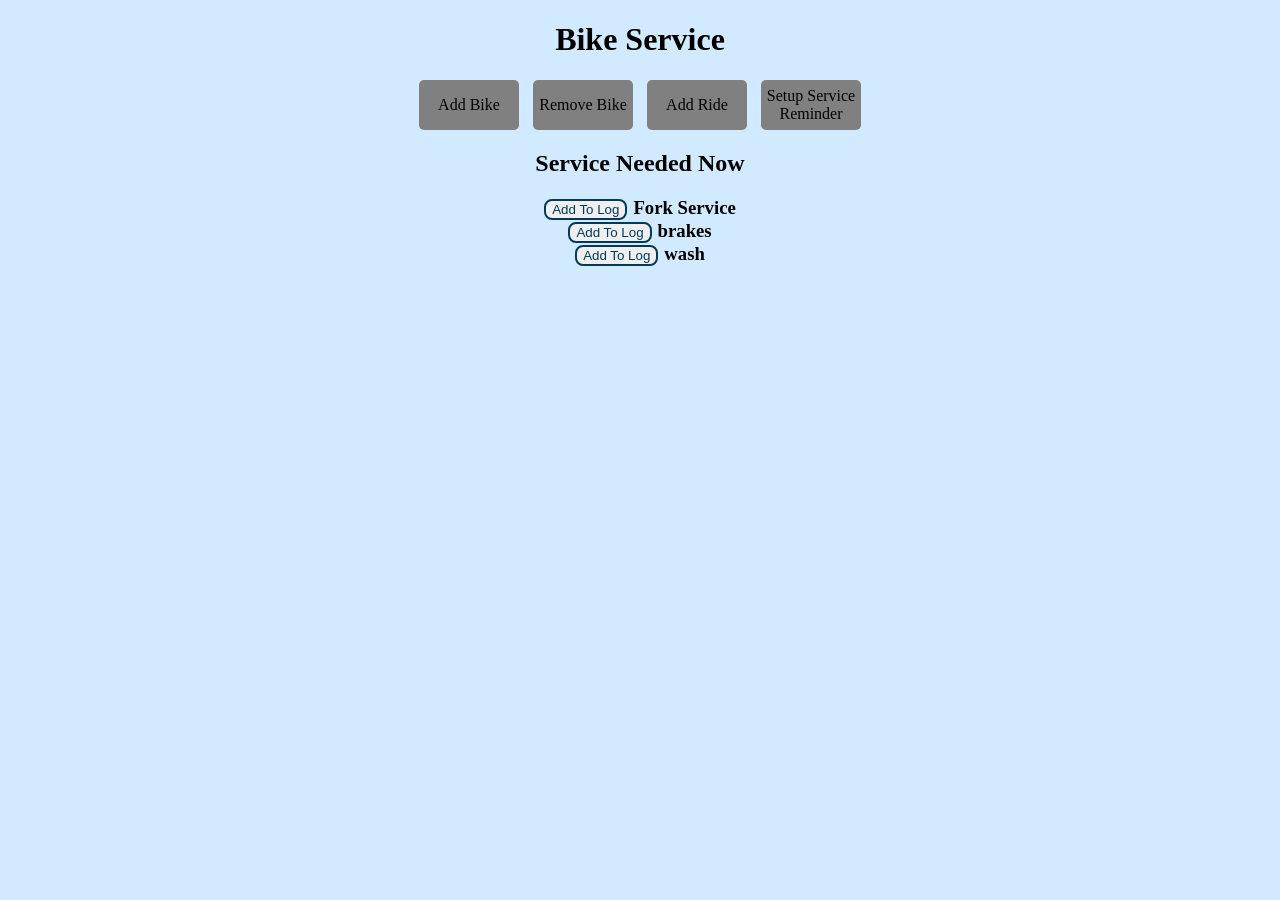
==== web/index.html @ c4d4d17c "added remove and add bike functionality" ====
<!DOCTYPE html>
<html>

<head>
  <script src="script.js" defer></script>
  <link rel="stylesheet" href="style.css">
  <title>Bike Service</title>
  <link rel="stylesheet" href="styles.css">
  <title>Eel Example</title>
  <script src="../eel.js"></script>
</head>

<body>
  <h1>Bike Service</h1>

  <a href="#" onclick="open_add_bike()" class="bottom_buttons">Add Bike</a>
  <a href="#" onclick="open_remove_bike()" class="bottom_buttons">Remove Bike</a>
  <a href="#" onclick="open_add_ride()" class="bottom_buttons">Add Ride</a>
  <a href="#" onclick="open_add_reminder()" class="bottom_buttons">Setup Service Reminder</a>

  <dialog id="add_bike_popup" class="popups">
    <h3>Add Bike</h3>
    <p>Bike Name</p>
    <input type="text" id="add_bike_name">
    <br><br>
    <input type="submit" onclick="submit_add_bike()">
    <button class="open_close_buttons" onclick=close_add_bike()>Close</button>
  </dialog>

  <dialog id="remove_bike_popup" class="popups">
    <h3>Remove Bike</h3>
    <select id="remove_bike_name"></select>
    <br><br>
    <input type="submit" onclick="submit_remove_bike()">
    <button class="open_close_buttons" onclick=close_remove_bike()>Close</button>
  </dialog>

  <dialog id="add_ride_popup" class="popups">
    <h3>Add Ride</h3>
    <p>How Far Did You Ride</p>
    <input type="text" id="ride_distance_input" class="number_inputs"> Miles
    <br><br>
    <input type="submit" id="ride_distance_submit">
    <button class="open_close_buttons" id="add_ride_close" onclick=close_add_ride()>Close</button>
  </dialog>

  <dialog id="add_reminder_popup" class="popups">
    <h3>Add Reminder</h3>
    <p>What bike is this reminder for</p>
    <select id="add_reminder_bike_name"></select>
    <p>What do you want to be reminded about</p>
    <input type="text" id="service_reminder_what" class="word_inputs">
    <p>How often do you want to be reminded</p>
    <input type="text" id="service_reminder_when" class="number_inputs"> Miles
    <br><br>
    <input type="submit" id="service_reminder_submit">
    <button class="open_close_buttons" id="add_ride_close" onclick=close_add_reminder()>Close</button>
  </dialog>

  <p>
  <h2>Service Needed Now</h2>
  </p>
  <h3>
    <ul>
      <li><button class="add_log">Add To Log</button>Fork Service</li>
      <li><button class="add_log">Add To Log</button>brakes</li>
      <li><button class="add_log">Add To Log</button>wash</li>
    </ul>
  </h3>
</body>

</html>
---- web/style.css ----
Body {
    text-align: center;    
    background-color: rgb(210, 234, 255);
}

ul {
    padding: 0;
    margin: 0;
    list-style-type: none;
}

.add_log {
    color: rgb(4, 58, 88);
    border-radius: 8px;
    cursor: pointer;
    border-style: solid;
    border-color: rgb(4, 58, 88);
    margin-right: 6px;
}

button {
    cursor: pointer;
    color: rgb(4, 58, 88);
}

.bottom_buttons {
    background-color: grey;
    text-decoration: none;
    color: black;
    margin-right: 5px;
    margin-left: 5px;
    width: 100px;
    height: 50px;
    border-radius: 5px;
    display: inline-flex;
    vertical-align: top;
    align-items: center;
    justify-content: center
}

.bottom_buttons:hover {
    color: white;
}

.popups {
    border-radius: 12px;
}

.number_inputs {
    width: 30px;
}
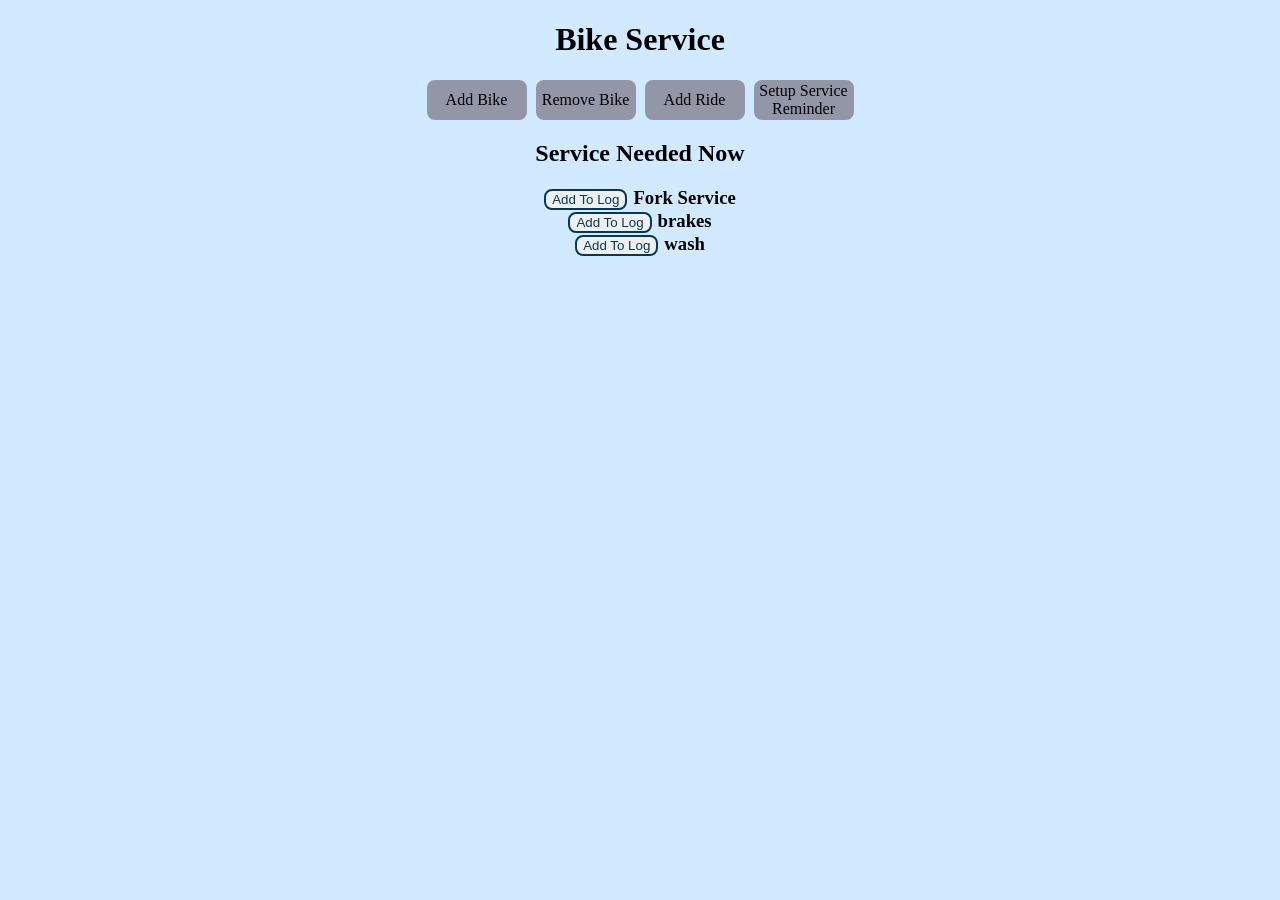
==== commit aaafe83a: "css top buttons" ====
--- a/web/index.html
+++ b/web/index.html
@@ -13,10 +13,10 @@
 <body>
   <h1>Bike Service</h1>
 
-  <a href="#" onclick="open_add_bike()" class="bottom_buttons">Add Bike</a>
-  <a href="#" onclick="open_remove_bike()" class="bottom_buttons">Remove Bike</a>
-  <a href="#" onclick="open_add_ride()" class="bottom_buttons">Add Ride</a>
-  <a href="#" onclick="open_add_reminder()" class="bottom_buttons">Setup Service Reminder</a>
+  <a href="#" onclick="open_add_bike()" class="top_buttons">Add Bike</a>
+  <a href="#" onclick="open_remove_bike()" class="top_buttons">Remove Bike</a>
+  <a href="#" onclick="open_add_ride()" class="top_buttons">Add Ride</a>
+  <a href="#" onclick="open_add_reminder()" class="top_buttons">Setup Service Reminder</a>
 
   <dialog id="add_bike_popup" class="popups">
     <h3>Add Bike</h3>
@@ -37,11 +37,13 @@
 
   <dialog id="add_ride_popup" class="popups">
     <h3>Add Ride</h3>
+    <p>What Bike Did You Ride</p>
+    <select id="add_ride_bike_name"></select>
     <p>How Far Did You Ride</p>
-    <input type="text" id="ride_distance_input" class="number_inputs"> Miles
+    <input type="number" id="ride_distance_input" class="number_inputs"> Miles
     <br><br>
-    <input type="submit" id="ride_distance_submit">
-    <button class="open_close_buttons" id="add_ride_close" onclick=close_add_ride()>Close</button>
+    <input type="submit" onclick="submit_add_ride()">
+    <button class="open_close_buttons" onclick=close_add_ride()>Close</button>
   </dialog>
 
   <dialog id="add_reminder_popup" class="popups">
@@ -53,8 +55,8 @@
     <p>How often do you want to be reminded</p>
     <input type="text" id="service_reminder_when" class="number_inputs"> Miles
     <br><br>
-    <input type="submit" id="service_reminder_submit">
-    <button class="open_close_buttons" id="add_ride_close" onclick=close_add_reminder()>Close</button>
+    <input type="submit" onclick="submit_add_reminder()">
+    <button class="open_close_buttons" onclick="close_add_reminder()">Close</button>
   </dialog>
 
   <p>
--- a/web/style.css
+++ b/web/style.css
@@ -23,24 +23,21 @@
     color: rgb(4, 58, 88);
 }
 
-.bottom_buttons {
-    background-color: grey;
+.top_buttons {
+    background-color: rgb(147, 150, 167);
     text-decoration: none;
     color: black;
-    margin-right: 5px;
-    margin-left: 5px;
+    margin-right: 2.5px;
+    margin-left: 2.5px;
     width: 100px;
-    height: 50px;
-    border-radius: 5px;
+    height: 40px;
+    border-radius: 8px;
     display: inline-flex;
     vertical-align: top;
     align-items: center;
-    justify-content: center
+    justify-content: center; 
 }
 
-.bottom_buttons:hover {
-    color: white;
-}
 
 .popups {
     border-radius: 12px;
@@ -48,4 +45,4 @@
 
 .number_inputs {
     width: 30px;
-}+}
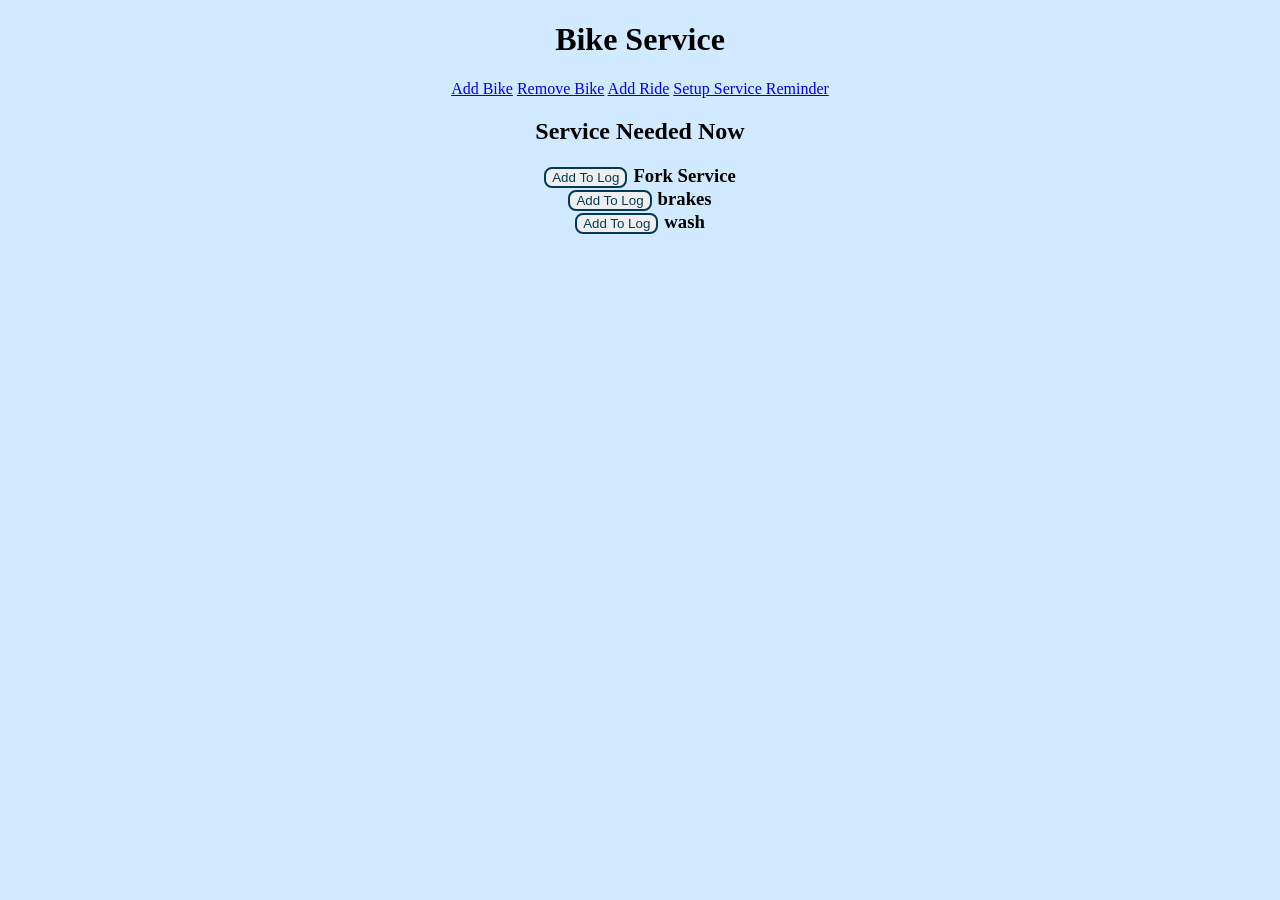
==== commit 0f6cfb5c: "everything works except ui" ====
--- a/web/index.html
+++ b/web/index.html
@@ -13,10 +13,10 @@
 <body>
   <h1>Bike Service</h1>
 
-  <a href="#" onclick="open_add_bike()" class="top_buttons">Add Bike</a>
-  <a href="#" onclick="open_remove_bike()" class="top_buttons">Remove Bike</a>
-  <a href="#" onclick="open_add_ride()" class="top_buttons">Add Ride</a>
-  <a href="#" onclick="open_add_reminder()" class="top_buttons">Setup Service Reminder</a>
+  <a href="#" onclick="open_add_bike()" class="bottom_buttons">Add Bike</a>
+  <a href="#" onclick="open_remove_bike()" class="bottom_buttons">Remove Bike</a>
+  <a href="#" onclick="open_add_ride()" class="bottom_buttons">Add Ride</a>
+  <a href="#" onclick="open_add_reminder()" class="bottom_buttons">Setup Service Reminder</a>
 
   <dialog id="add_bike_popup" class="popups">
     <h3>Add Bike</h3>
@@ -69,6 +69,9 @@
       <li><button class="add_log">Add To Log</button>wash</li>
     </ul>
   </h3>
+  <p id="output-test">
+    
+  </p>
 </body>
 
 </html>  
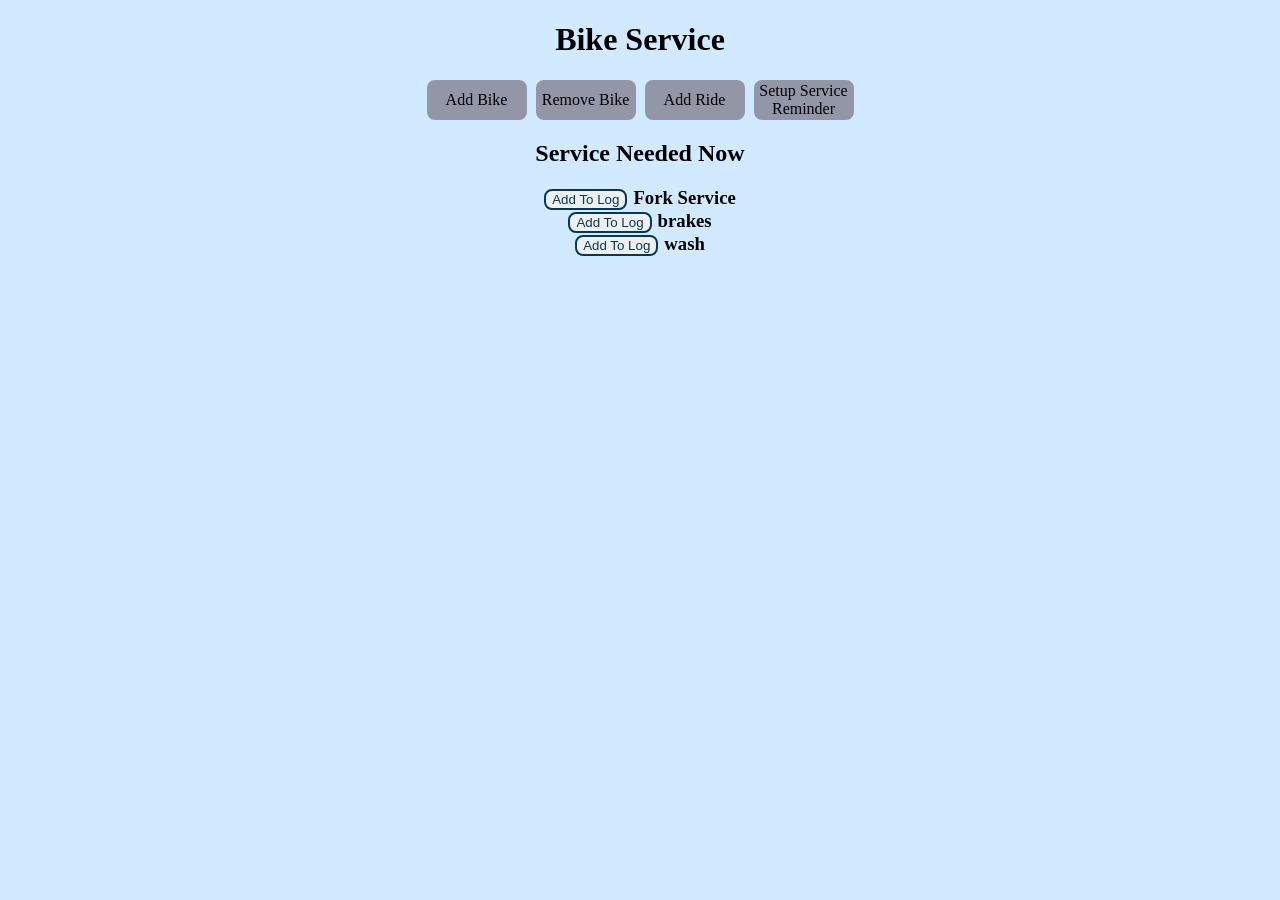
==== commit 30a006af: "Merge branch 'main' of https://github.com/BradleyLikesCoding/BikeServiceTracker" ====
--- a/web/index.html
+++ b/web/index.html
@@ -13,10 +13,10 @@
 <body>
   <h1>Bike Service</h1>
 
-  <a href="#" onclick="open_add_bike()" class="bottom_buttons">Add Bike</a>
-  <a href="#" onclick="open_remove_bike()" class="bottom_buttons">Remove Bike</a>
-  <a href="#" onclick="open_add_ride()" class="bottom_buttons">Add Ride</a>
-  <a href="#" onclick="open_add_reminder()" class="bottom_buttons">Setup Service Reminder</a>
+  <a href="#" onclick="open_add_bike()" class="top_buttons">Add Bike</a>
+  <a href="#" onclick="open_remove_bike()" class="top_buttons">Remove Bike</a>
+  <a href="#" onclick="open_add_ride()" class="top_buttons">Add Ride</a>
+  <a href="#" onclick="open_add_reminder()" class="top_buttons">Setup Service Reminder</a>
 
   <dialog id="add_bike_popup" class="popups">
     <h3>Add Bike</h3>
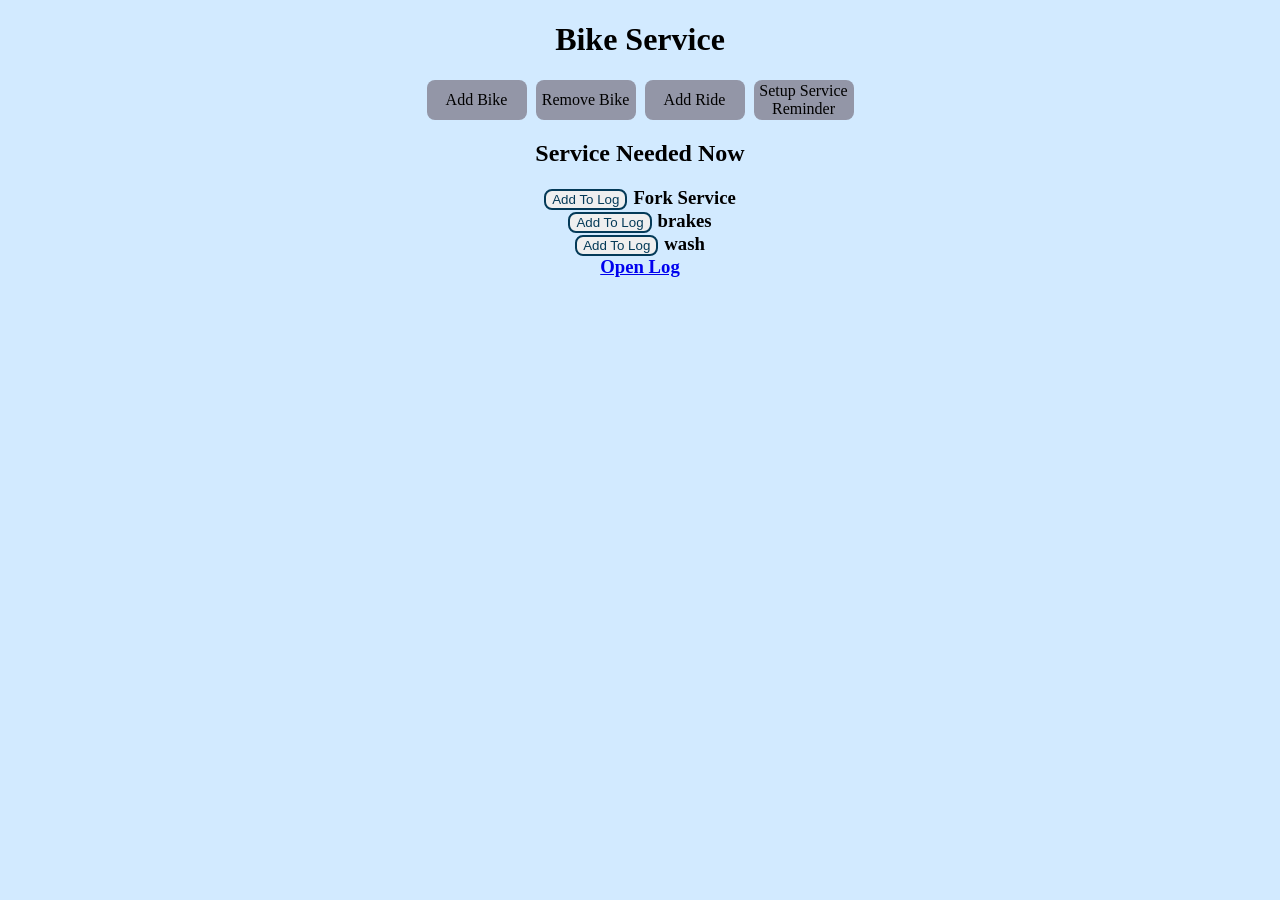
==== commit 50dde2e8: "addition of log" ====
--- a/web/index.html
+++ b/web/index.html
@@ -6,7 +6,6 @@
   <link rel="stylesheet" href="style.css">
   <title>Bike Service</title>
   <link rel="stylesheet" href="styles.css">
-  <title>Eel Example</title>
   <script src="../eel.js"></script>
 </head>
 
@@ -67,6 +66,7 @@
       <li><button class="add_log">Add To Log</button>Fork Service</li>
       <li><button class="add_log">Add To Log</button>brakes</li>
       <li><button class="add_log">Add To Log</button>wash</li>
+      <a href="log.html">Open Log</a>
     </ul>
   </h3>
   <p id="output-test">
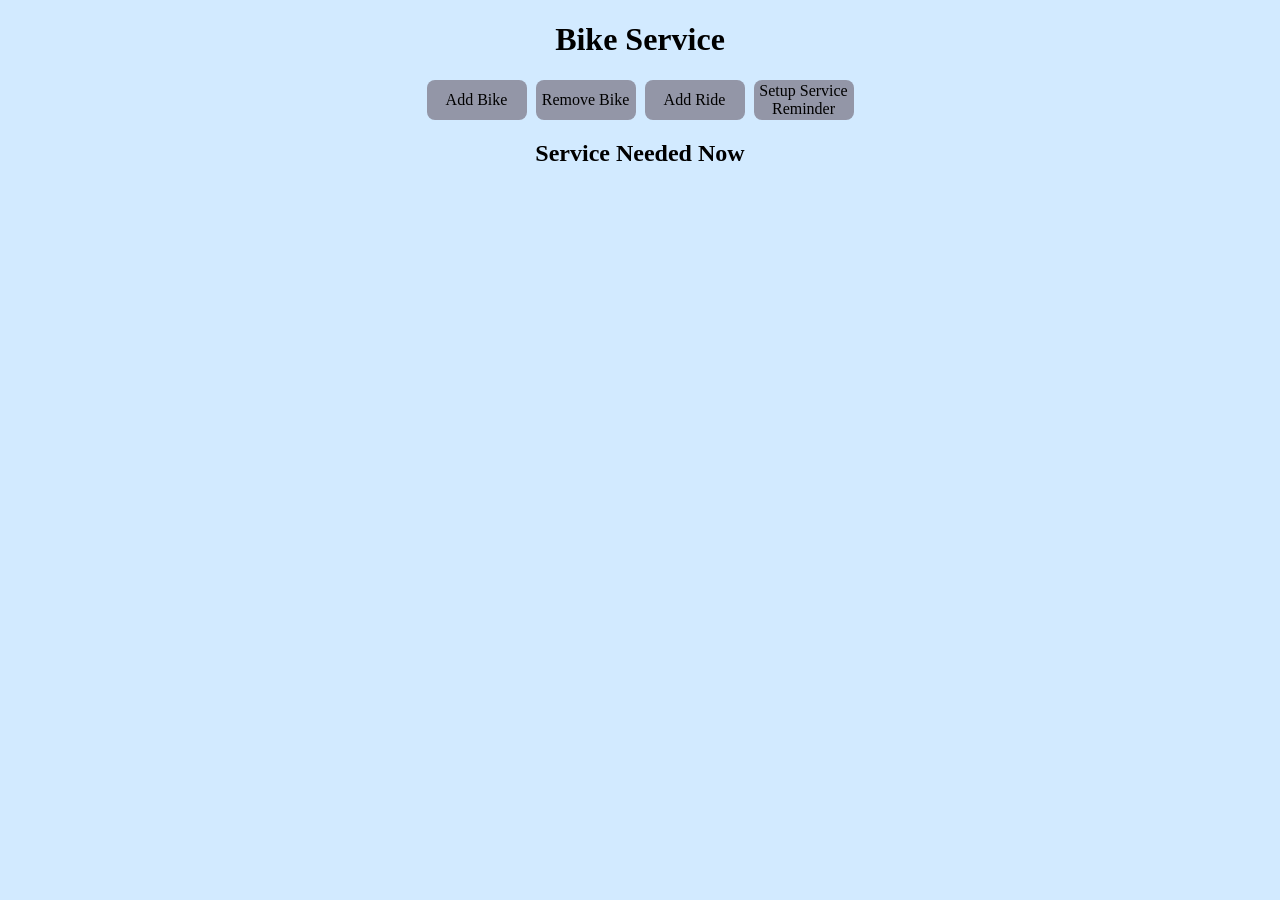
==== commit ada13d24: "everything works except checking stuff off as serviced" ====
--- a/web/index.html
+++ b/web/index.html
@@ -6,6 +6,7 @@
   <link rel="stylesheet" href="style.css">
   <title>Bike Service</title>
   <link rel="stylesheet" href="styles.css">
+  <title>Eel Example</title>
   <script src="../eel.js"></script>
 </head>
 
@@ -62,15 +63,12 @@
   <h2>Service Needed Now</h2>
   </p>
   <h3>
-    <ul>
-      <li><button class="add_log">Add To Log</button>Fork Service</li>
-      <li><button class="add_log">Add To Log</button>brakes</li>
-      <li><button class="add_log">Add To Log</button>wash</li>
-      <a href="log.html">Open Log</a>
+    <ul id="service_list">
+      
     </ul>
   </h3>
   <p id="output-test">
-    
+
   </p>
 </body>
 
